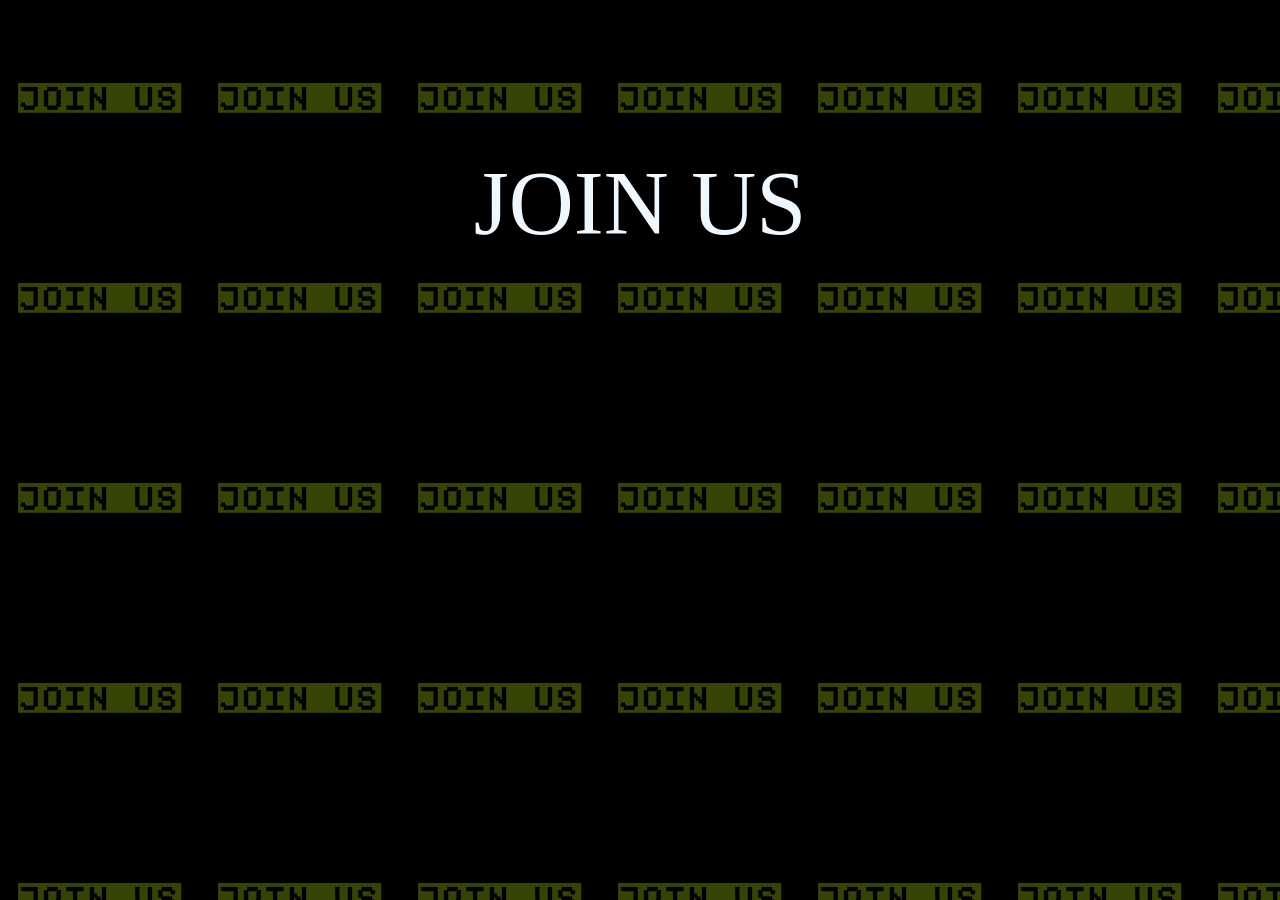
==== pages/ingresar.html @ 3818c37e "se agrega nueva pagina de inicio con su respectivo fondo y se agrega el position sticky" ====
<!DOCTYPE html>
<html lang="en">
<head>
    <meta charset="UTF-8">
    <meta name="viewport" content="width=device-width, initial-scale=1.0">
    <title>Document</title>
    <link rel="stylesheet" href="../css/ingresar.css">
</head>
<body>
    <br><br><br><br><br><br><br><br>
    <span>join us</span>
</body>
</html>
---- css/ingresar.css ----
body{
    background-image: url('../images/join.gif');
    background-size: 200px;
    background-blend-mode: darken;
    background-color: rgba(0, 0, 0, 0.7);

    height: 98vh;
}

span{display:flex; color:  aliceblue;justify-content: center;align-items: center;justify-content: center;text-transform: uppercase;font-size: 10vh;}
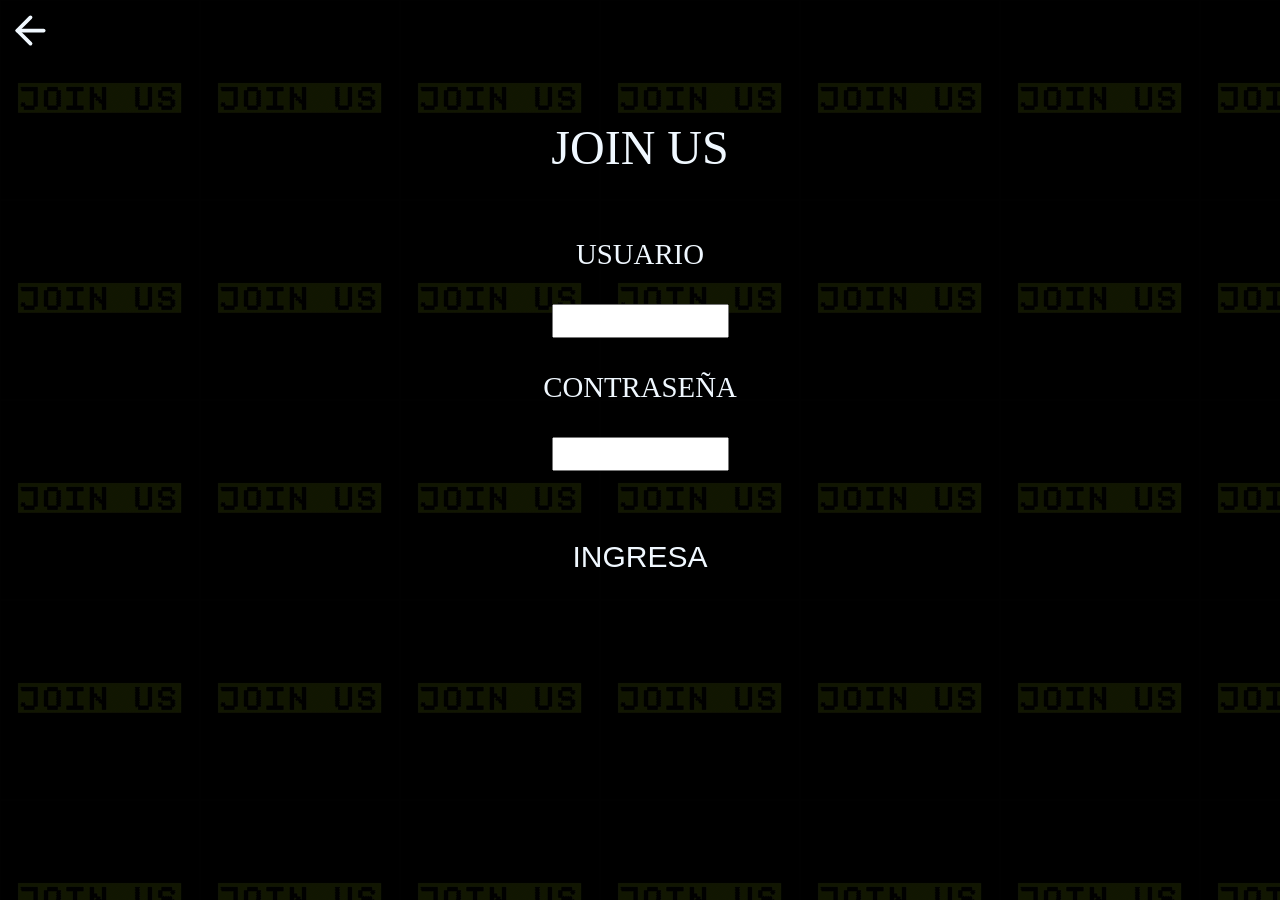
==== commit 0a14690f: "se actualiza y se deja el trabajo a el dia" ====
--- a/pages/ingresar.html
+++ b/pages/ingresar.html
@@ -5,9 +5,22 @@
     <meta name="viewport" content="width=device-width, initial-scale=1.0">
     <title>Document</title>
     <link rel="stylesheet" href="../css/ingresar.css">
+    <script src="../js/ingreso.js" defer></script>
 </head>
 <body>
-    <br><br><br><br><br><br><br><br>
-    <span>join us</span>
+    <a href="../index.html"><svg xmlns="http://www.w3.org/2000/svg" width="45" height="45" viewBox="0 0 24 24" fill="none" stroke="currentColor" stroke-width="2" stroke-linecap="round" stroke-linejoin="round">
+    <path d="M19 12H5" />
+    <path d="M12 19l-7-7 7-7" />
+  </svg></a>
+    <header>JOIN US</header>
+
+    <nav>
+        <span>USUARIO </span><br>
+        <input type="text" name="text" class="ingresos" id="text"><br>
+        <span>CONTRASEÑA </span><br>
+        <input type="password" name="cont" class="ingresos" id="cont"><br><br>
+        <input type="button" value="INGRESA" id="ingr">
+
+    </nav>
 </body>
 </html>
--- a/css/ingresar.css
+++ b/css/ingresar.css
@@ -2,9 +2,18 @@
     background-image: url('../images/join.gif');
     background-size: 200px;
     background-blend-mode: darken;
-    background-color: rgba(0, 0, 0, 0.7);
+    background-color: rgba(0, 0, 0, 0.9);
 
-    height: 98vh;
+    height: fit-content;
 }
+svg{color: aliceblue;transition: all 0.5s ease;}
+header{color: aliceblue;text-align: center;margin: 5%;font-size: 300%;transition: all 0.5s ease;}
 
-span{display:flex; color:  aliceblue;justify-content: center;align-items: center;justify-content: center;text-transform: uppercase;font-size: 10vh;}+span{transition: all 0.5s ease ;}
+header:hover{color:  chartreuse;}
+nav{display:flex; justify-content: center;color: aliceblue;font-size: 180%;flex-direction: column;align-items: center;}
+span:hover{color: chartreuse ;}
+#ingr{background-color: transparent;height: 40px;width: 185px;border: none;font-size: 30px;color: aliceblue;transition: all 0.5s ease;justify-content: center;align-items: center;text-align: center;}  
+#ingr:hover{transform: scale(1.09);cursor: pointer;color: chartreuse;border: 2px aliceblue solid;} 
+.ingresos{height: 28px;}
+svg:hover{color: chartreuse;}
